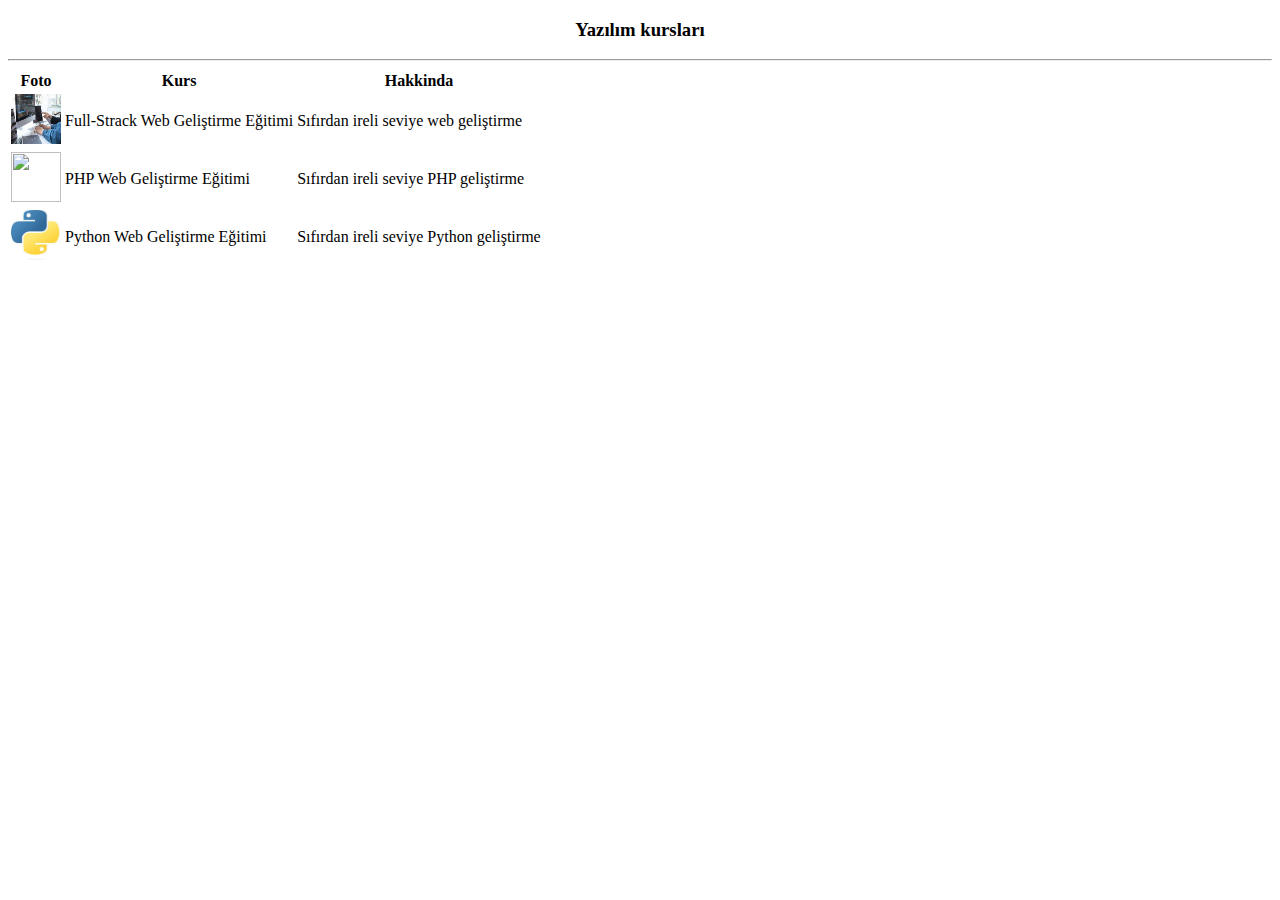
==== 04.HTML-form-table/HW4table.html @ 04835aef "Add files via upload" ====
<!DOCTYPE html>
<html lang="en">
<head>
    <meta charset="UTF-8">
    <meta http-equiv="X-UA-Compatible" content="IE=edge">
    <meta name="viewport" content="width=device-width, initial-scale=1.0">
    <title>HW4table</title></head>

<head><center><h3><b>Yazılım kursları</b></h3></center></head>
<hr>
<body>
    <table>
        <tr>
            <th>Foto</th>
            <th>Kurs</th>
            <th>Hakkinda</th>
        </tr>
        <tr>
            <td>
                <img 
                src="[data-uri]"
               width="50"
               height="50"></td>
            <td>Full-Strack Web Geliştirme Eğitimi</td>
            <td>Sıfırdan ireli seviye web geliştirme</td>

        </tr>
        <tr>
            <td>
                <img  src="https://encrypted-tbn0.gstatic.com/images?q=tbn:ANd9GcTFm5ckCvQz8WHkFEgytbI-44G_b5FcYTxTNA&usqp=CAU"              
                width="50"
               height="50"></td>
            <td> PHP Web Geliştirme Eğitimi</td>
            <td>Sıfırdan ireli seviye PHP geliştirme</td>

        </tr>
        <tr>
            <td>
                <img src="[data-uri]"
               width="50"
               height="50"></td>
            <td> Python Web Geliştirme Eğitimi</td>
            <td>Sıfırdan ireli seviye Python geliştirme</td>

        </tr>
    </table>
    
    
</body>
</html>
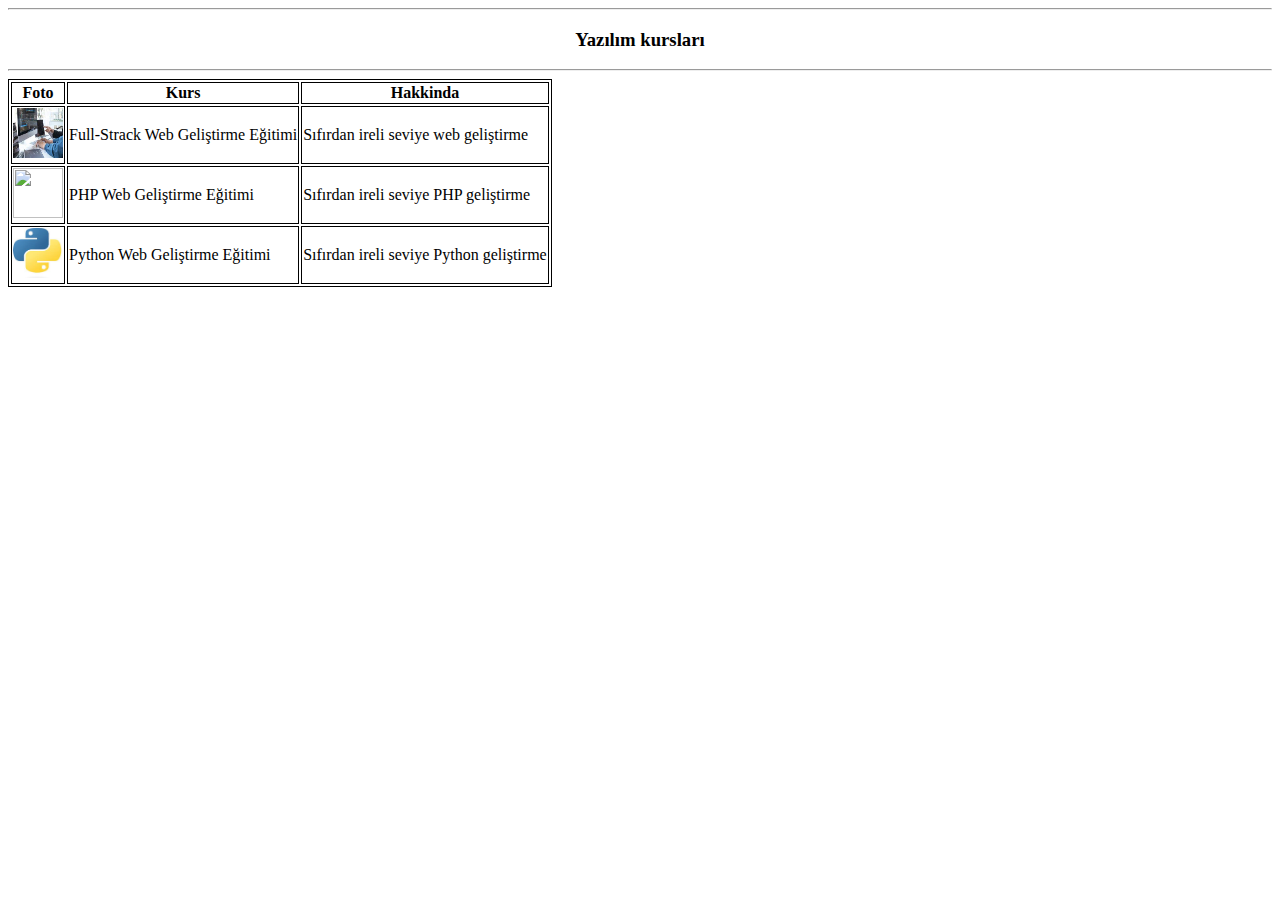
==== commit 5502fff5: "Update HW4table.html" ====
--- a/04.HTML-form-table/HW4table.html
+++ b/04.HTML-form-table/HW4table.html
@@ -1,15 +1,25 @@
 <!DOCTYPE html>
 <html lang="en">
+    <style>
+        table, th, td {
+          border:1px solid black;
+        }
+        </style>
 <head>
     <meta charset="UTF-8">
     <meta http-equiv="X-UA-Compatible" content="IE=edge">
     <meta name="viewport" content="width=device-width, initial-scale=1.0">
-    <title>HW4table</title></head>
+    <title>HW4table</title>
+</head>
 
-<head><center><h3><b>Yazılım kursları</b></h3></center></head>
+
 <hr>
 <body>
+    
+    <center><h3><b>Yazılım kursları</b></h3></center>
+    <hr>
     <table>
+        
         <tr>
             <th>Foto</th>
             <th>Kurs</th>
@@ -47,4 +57,4 @@
     
     
 </body>
-</html>+</html>
